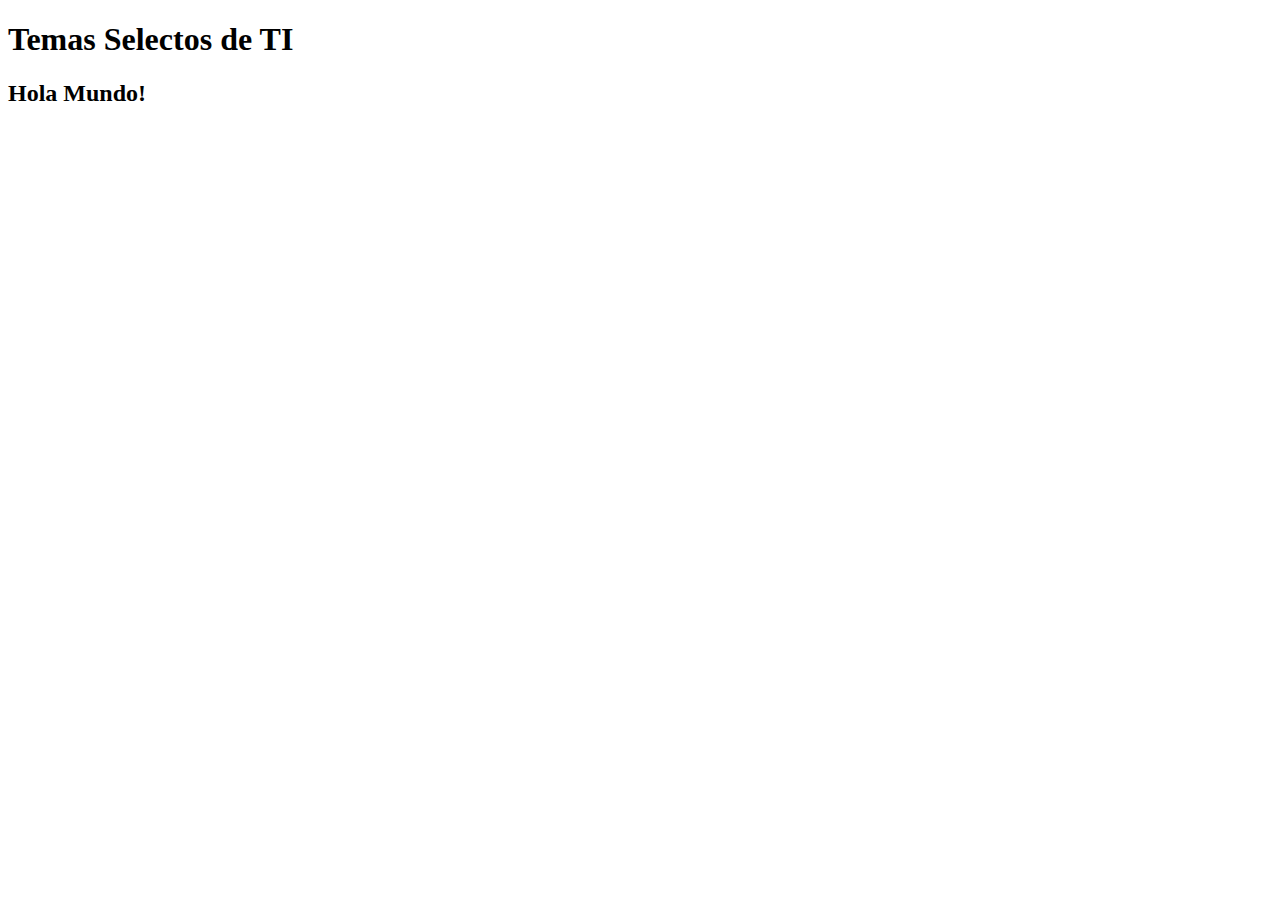
==== index.html @ 02c862ba "Add files via upload" ====
<!DOCTYPE html>
<html lang="en">
<head>
    <meta charset="UTF-8">
    <meta name="viewport" content="width=+, initial-scale=1.0">
    <title>Document</title>
</head>
<body>
    <h1>Temas Selectos de TI</h1>
    <h2>Hola Mundo!</h2>
</body>
</html>
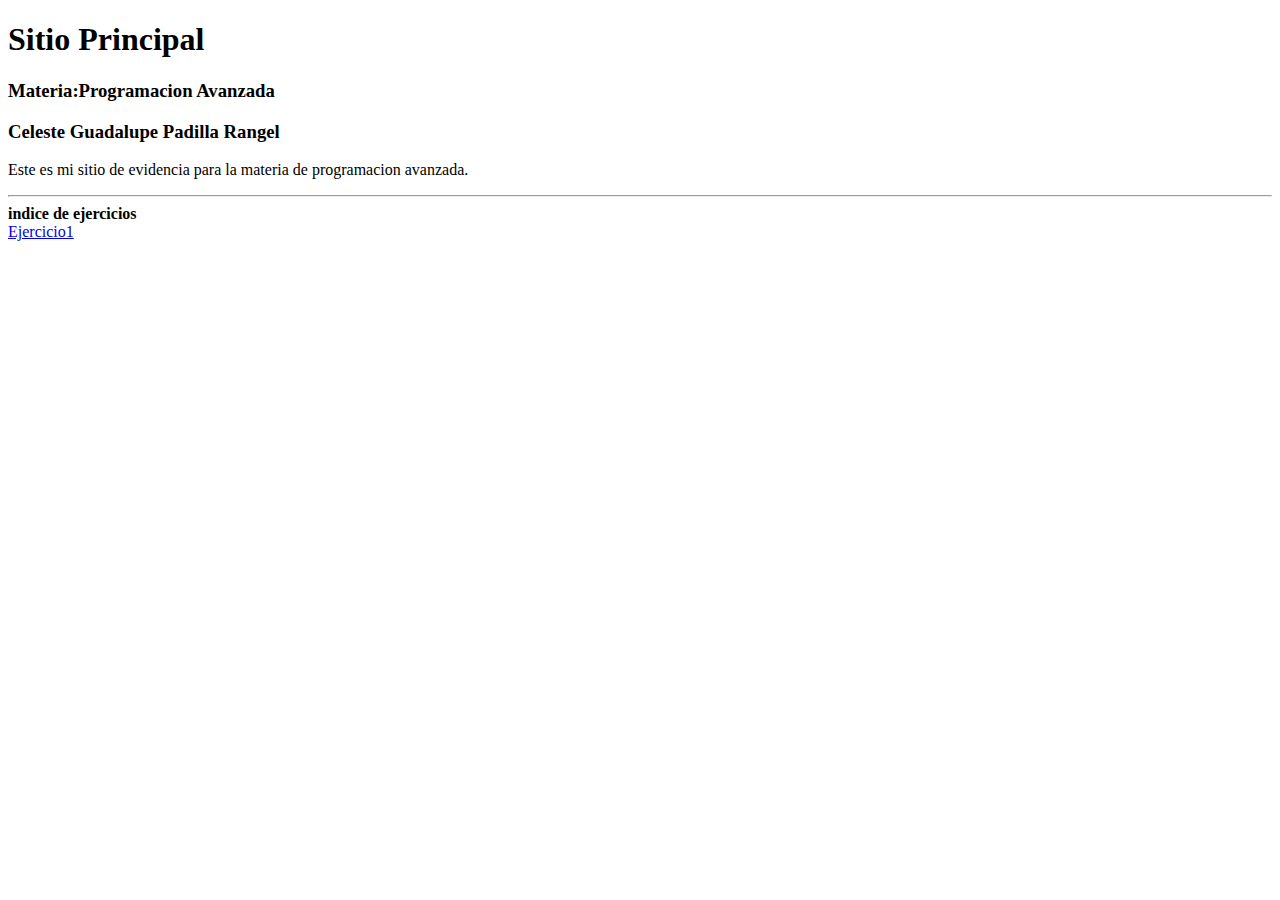
==== commit 76f79b73: "Add files via upload" ====
--- a/index.html
+++ b/index.html
@@ -2,11 +2,20 @@
 <html lang="en">
 <head>
     <meta charset="UTF-8">
-    <meta name="viewport" content="width=+, initial-scale=1.0">
+    <meta name="viewport" content="width=device-width, initial-scale=1.0">
     <title>Document</title>
 </head>
 <body>
-    <h1>Temas Selectos de TI</h1>
-    <h2>Hola Mundo!</h2>
+    <h1>Sitio Principal</h1>
+    <h3>Materia:Programacion Avanzada</h3>
+    <h3>Celeste Guadalupe Padilla Rangel</h3>
+    <p>
+        Este es mi sitio de evidencia para la materia de 
+        programacion avanzada.
+    </p>
+    <hr/>
+    <b>indice de ejercicios</b>
+    <br/>
+    <a href="Ejercicio1.html">Ejercicio1</a>
 </body>
-</html>
+</html>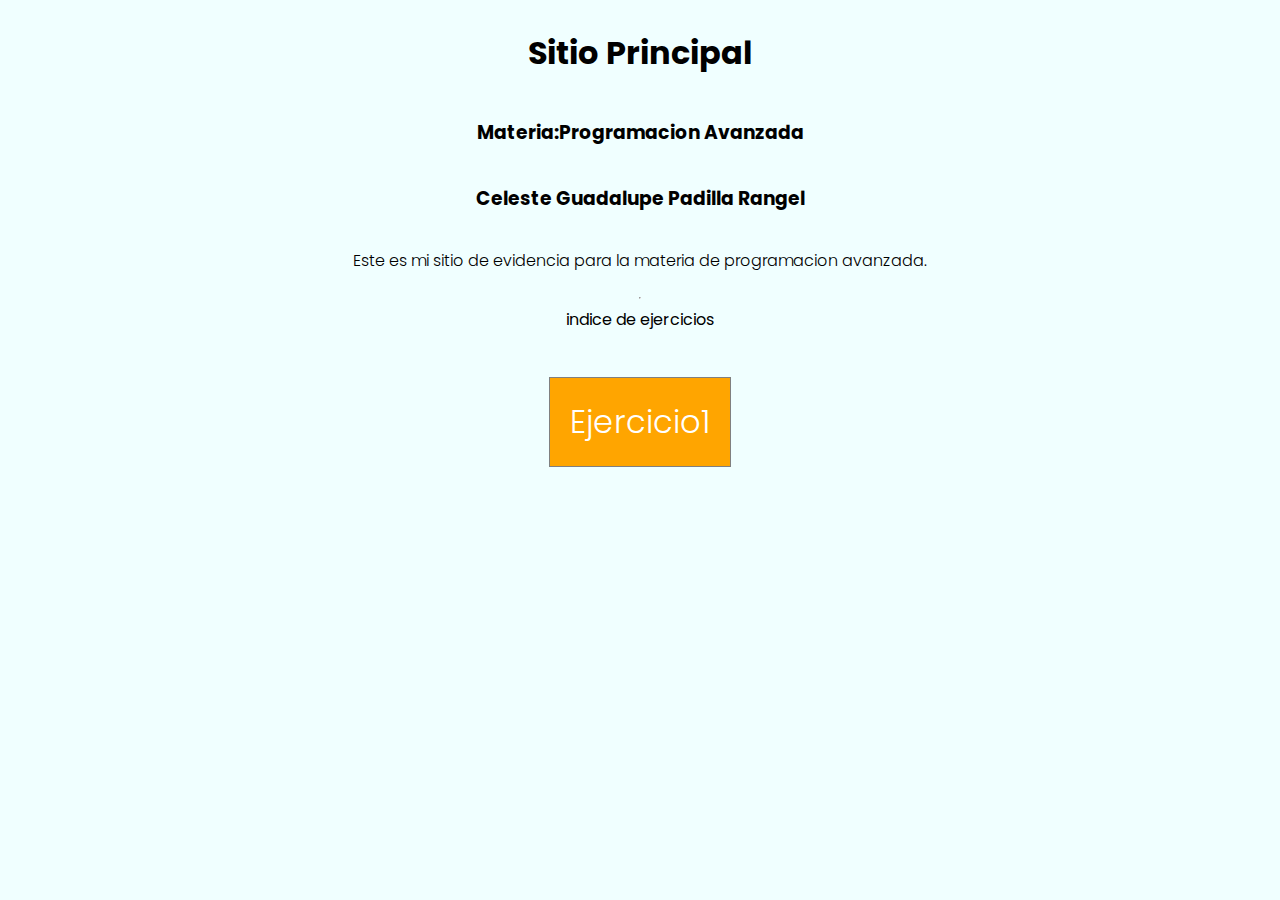
==== commit 76886b38: "Add files via upload" ====
--- a/index.html
+++ b/index.html
@@ -3,7 +3,8 @@
 <head>
     <meta charset="UTF-8">
     <meta name="viewport" content="width=device-width, initial-scale=1.0">
-    <title>Document</title>
+    <title>Temas Selectos de TI</title>
+    <link href="CSS/TemasSelectos.css" rel="stylesheet" /> 
 </head>
 <body>
     <h1>Sitio Principal</h1>
--- a/CSS/TemasSelectos.css
+++ b/CSS/TemasSelectos.css
@@ -0,0 +1,27 @@
+@import url('https://fonts.googleapis.com/css2?family=Poppins:ital,wght@0,100;0,200;0,300;0,400;0,500;0,600;0,700;0,800;0,900;1,100;1,200;1,300;1,400;1,500;1,600;1,700;1,800;1,900&display=swap');
+
+body {
+  font-family: "Poppins", sans-serif;
+  font-weight: 300;
+  font-style: normal;
+  display: flex;
+  flex-direction: column;
+  align-items: center;
+  justify-content: center;
+  background-color: rgb(240, 255, 255);
+  
+
+}
+
+a{
+    text-decoration: none;
+    border: 1px solid gray;
+    margin: 20px;
+    padding:  20px;
+    background-color: orange;
+    color: white;
+    font-size: 2rem;
+}
+
+      
+     